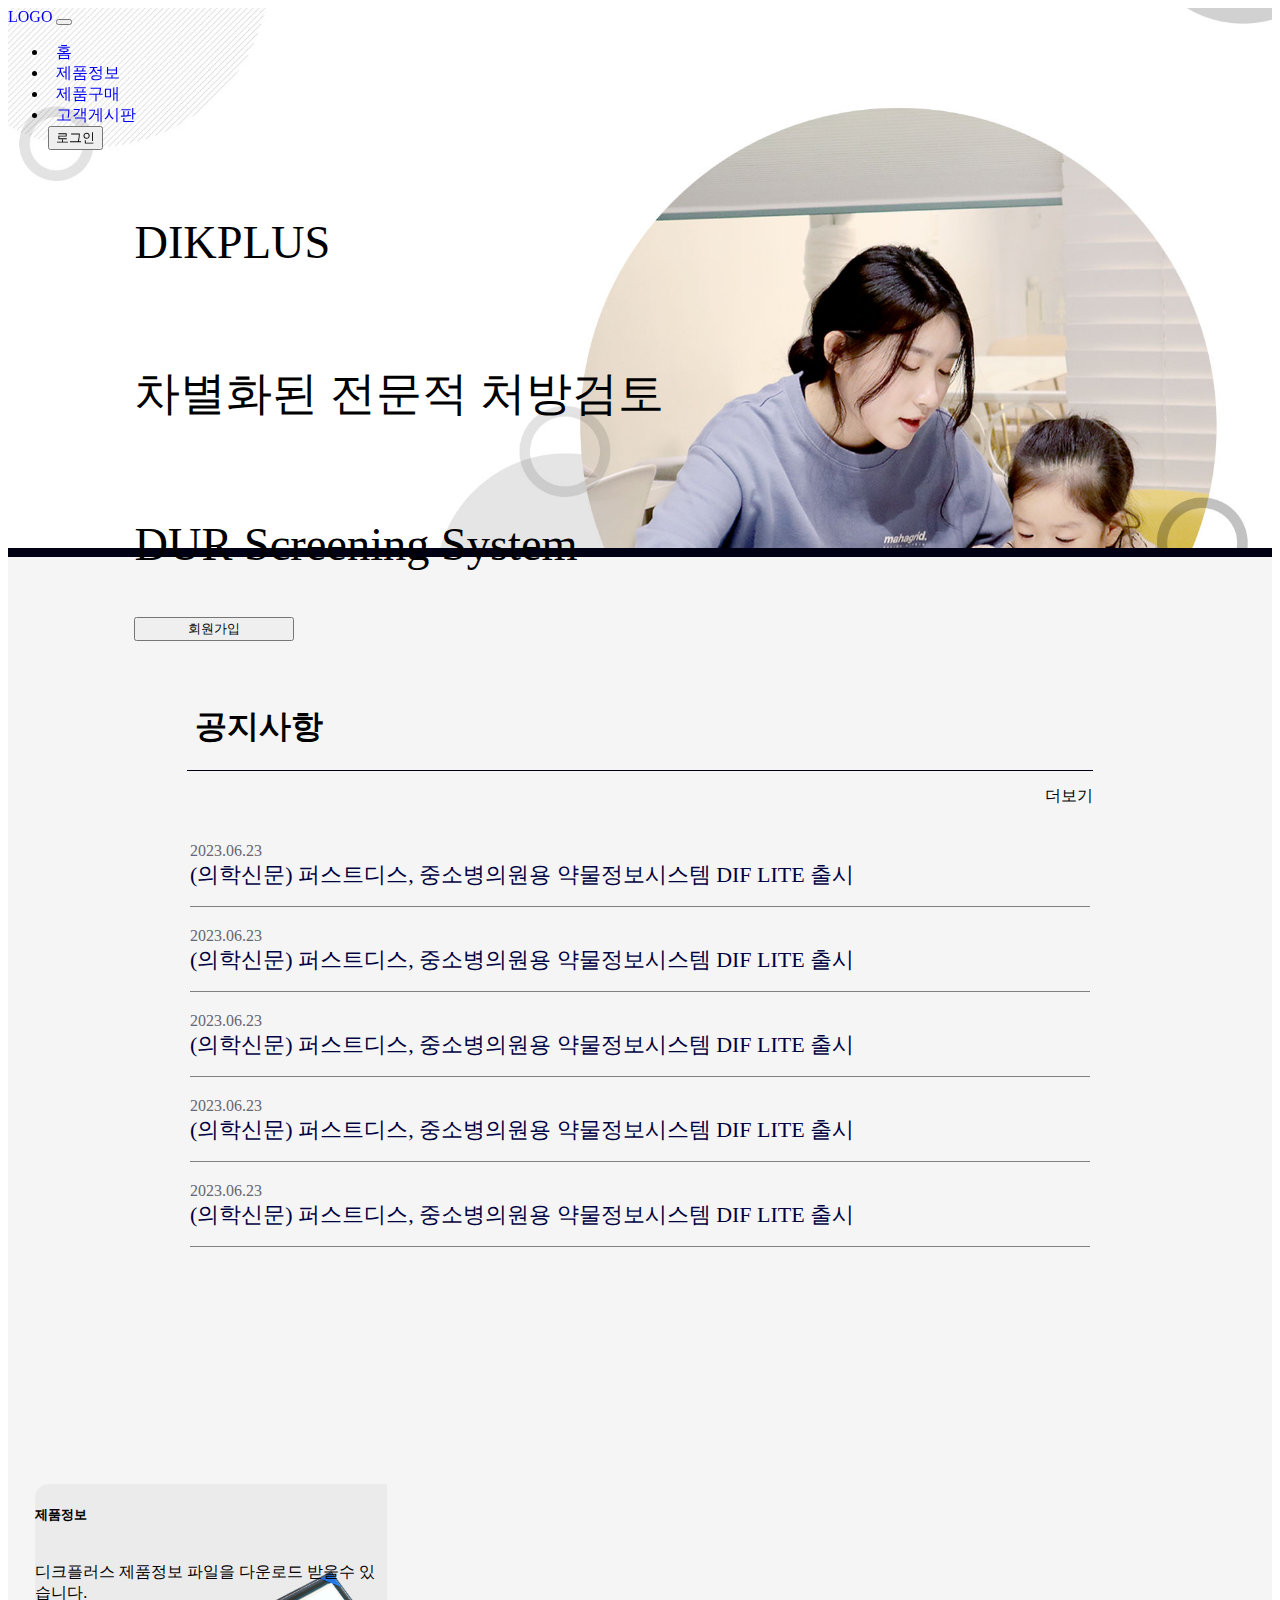
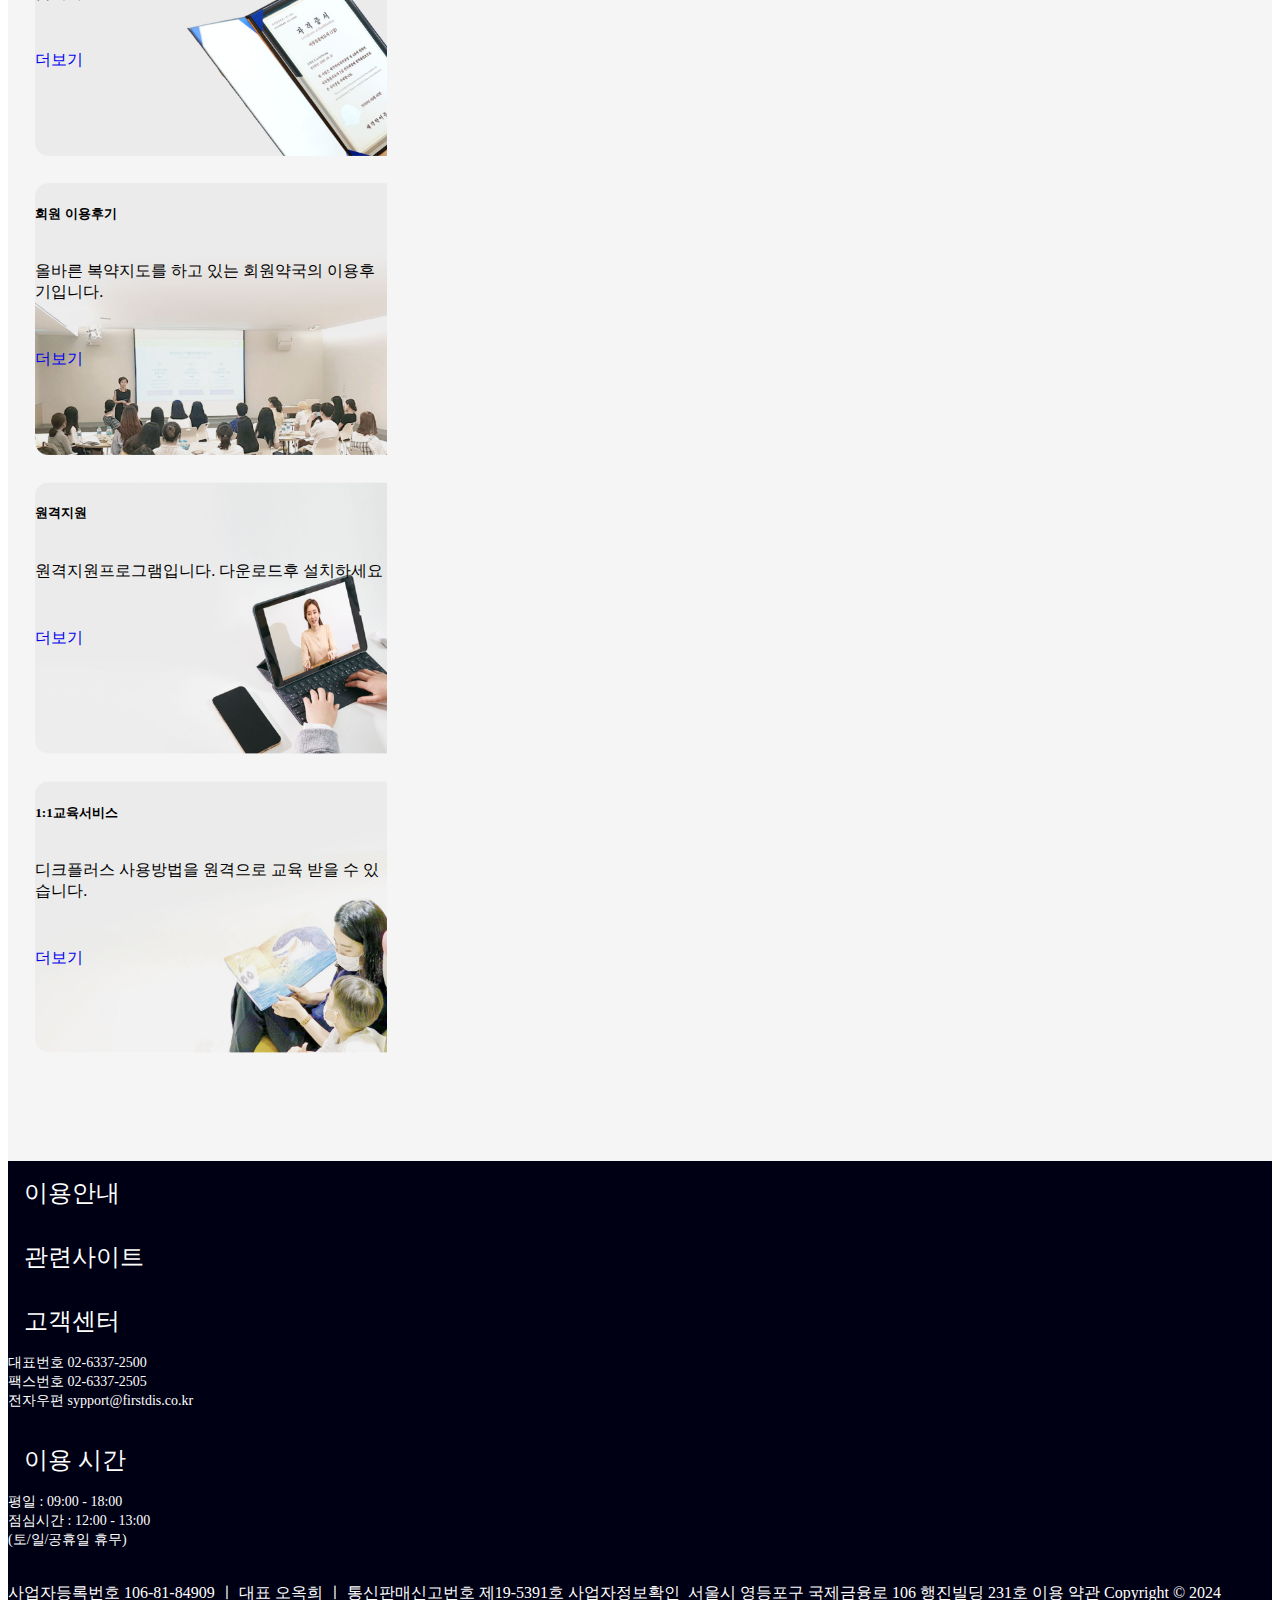
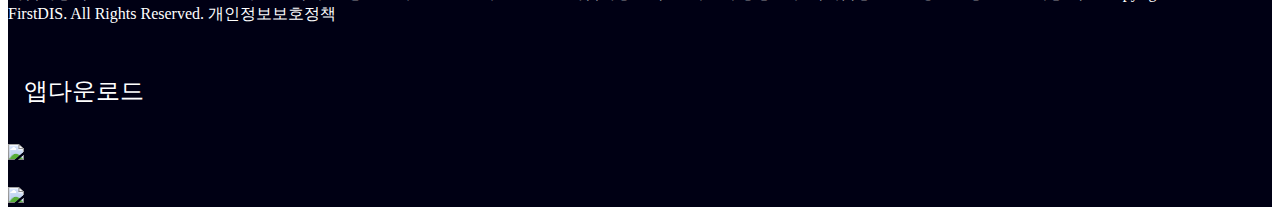
==== index.html @ e122a2d7 "upload" ====
<!DOCTYPE html>
<html lang="en">
  <head>
    <meta charset="UTF-8" />
    <meta name="viewport" content="width=device-width, initial-scale=1.0" />

    <title>Document</title>
    <link
      href="https://cdn.jsdelivr.net/npm/bootstrap@5.3.2/dist/css/bootstrap.min.css"
      rel="stylesheet"
      integrity="sha384-T3c6CoIi6uLrA9TneNEoa7RxnatzjcDSCmG1MXxSR1GAsXEV/Dwwykc2MPK8M2HN"
      crossorigin="anonymous"
    />
    <link rel="stylesheet" href="/css/styles.css" />
  </head>
  <body id="page-top">
    <section class="head">
      <nav class="navbar navbar-expand-lg bg-body-tertiary">
        <div class="container-fluid">
          <a class="navbar-brand" href="#">LOGO</a>
          <button
            class="navbar-toggler"
            type="button"
            data-bs-toggle="collapse"
            data-bs-target="#navbarNavDropdown"
            aria-controls="navbarNavDropdown"
            aria-expanded="false"
            aria-label="Toggle navigation"
          >
            <span class="navbar-toggler-icon"></span>
          </button>
          <div class="collapse navbar-collapse" id="navbarNavDropdown">
            <ul class="navbar-nav">
              <li class="nav-item">
                <a class="nav-link active" aria-current="page" href="#">홈</a>
              </li>
              <li class="nav-item">
                <a class="nav-link" href="#">제품정보</a>
              </li>
              <li class="nav-item">
                <a class="nav-link" href="#">제품구매</a>
              </li>
              <li class="nav-item">
                <a class="nav-link" href="#">고객게시판</a>
              </li>

              <button type="button" class="btn btn-primary">로그인</button>
            </ul>
          </div>
        </div>
      </nav>
    </section>
    <!-- 네비끝 -->
    <section class="main_body">
      <div>
        <div>
          <div class="mainimg">
            <div class="back_img">
              <div class="text_box">
                <div><p>DIKPLUS</p></div>
                <div><p>차별화된 전문적 처방검토</p></div>
                <div><p>DUR Screening System</p></div>
                <button type="button" class="btn btn-primary pushdb">
                  회원가입
                </button>
              </div>
            </div>
          </div>
        </div>
      </div>
      <div class="blackborad"></div>
    </section>
    <!-- 공지사항 -->
    <section class="topclass">
      <div class="topclass_sub" style="margin: 10%">
        <div class="nametag">
          <h1 style="display: block">공지사항</h1>
          <p>더보기</p>
        </div>
        <div style="">
          <table class="table table-striped-columns">
            <tr class="table-primary">
              <td class="table-light fixlight">
                <div class="talbe_btm">
                  <p class="title" style="font-size: 16px; color: #666672">
                    2023.06.23
                    <span
                      class="mainspan"
                      style="font-size: 22px; color: #000140; display: block"
                    >
                      (의학신문) 퍼스트디스, 중소병의원용 약물정보시스템 DIF
                      LITE 출시
                    </span>
                  </p>
                </div>
              </td>
            </tr>
            <tr class="table-primary">
              <td class="table-light fixlight">
                <div style="border-bottom: solid #808080 1px">
                  <p class="title" style="font-size: 16px; color: #666672">
                    2023.06.23
                    <span
                      class="mainspan"
                      style="font-size: 22px; color: #000140; display: block"
                    >
                      (의학신문) 퍼스트디스, 중소병의원용 약물정보시스템 DIF
                      LITE 출시
                    </span>
                  </p>
                </div>
              </td>
            </tr>
            <tr class="table-primary">
              <td class="table-light fixlight">
                <div style="border-bottom: solid #808080 1px">
                  <p class="title" style="font-size: 16px; color: #666672">
                    2023.06.23
                    <span
                      class="mainspan"
                      style="font-size: 22px; color: #000140; display: block"
                    >
                      (의학신문) 퍼스트디스, 중소병의원용 약물정보시스템 DIF
                      LITE 출시
                    </span>
                  </p>
                </div>
              </td>
            </tr>
            <tr class="table-primary">
              <td class="table-light fixlight">
                <div style="border-bottom: solid #808080 1px">
                  <p class="title" style="font-size: 16px; color: #666672">
                    2023.06.23
                    <span
                      class="mainspan"
                      style="font-size: 22px; color: #000140; display: block"
                    >
                      (의학신문) 퍼스트디스, 중소병의원용 약물정보시스템 DIF
                      LITE 출시
                    </span>
                  </p>
                </div>
              </td>
            </tr>
            <tr class="table-primary">
              <td class="table-light fixlight">
                <div style="border-bottom: solid #808080 1px">
                  <p class="title" style="font-size: 16px; color: #666672">
                    2023.06.23
                    <span
                      class="mainspan"
                      style="font-size: 22px; color: #000140; display: block"
                    >
                      (의학신문) 퍼스트디스, 중소병의원용 약물정보시스템 DIF
                      LITE 출시
                    </span>
                  </p>
                </div>
              </td>
            </tr>
          </table>
        </div>
      </div>
    </section>
    <!-- 4등분  -->
    <section class="forpick">
      <div class="container text-center">
        <div class="row">
          <div class="card card1" style="width: 22rem; height: 17rem">
            <!-- <img src="..." class="card-img-top" alt="..." /> -->
            <div class="card-body">
              <h5 class="card-title">제품정보</h5>
              <p class="card-text">
                디크플러스 제품정보 파일을 다운로드 받을수 있습니다.
              </p>
              <a href="#" class="btn btn-primary cardbtn">더보기</a>
            </div>
          </div>
          <div class="card card2" style="width: 22rem; height: 17rem">
            <div class="card-body">
              <h5 class="card-title">회원 이용후기</h5>
              <p class="card-text">
                올바른 복약지도를 하고 있는 회원약국의 이용후기입니다.
              </p>
              <a href="#" class="btn btn-primary cardbtn">더보기</a>
            </div>
          </div>
          <div class="row">
            <div class="card card3" style="width: 22rem; height: 17rem">
              <!-- <img src="..." class="card-img-top" alt="..." /> -->
              <div class="card-body">
                <h5 class="card-title">원격지원</h5>
                <p class="card-text">
                  원격지원프로그램입니다. 다운로드후 설치하세요
                </p>
                <a href="#" class="btn btn-primary cardbtn">더보기</a>
              </div>
            </div>
            <div class="card card4" style="width: 22rem; height: 17rem">
              <!-- <img src="..." class="card-img-top" alt="..." /> -->
              <div class="card-body">
                <h5 class="card-title">1:1교육서비스</h5>
                <p class="card-text">
                  디크플러스 사용방법을 원격으로 교육 받을 수 있습니다.
                </p>
                <a href="#" class="btn btn-primary cardbtn">더보기</a>
              </div>
            </div>
          </div>
        </div>
      </div>
    </section>
    <section class="footer">
      <div>
        <div class="container text-center">
          <div class="row row1">
            <div class="col footer_col">
              <a href="">이용안내</a>
            </div>
            <div class="col footer_col">
              <a href="">관련사이트</a>
            </div>
            <div class="col footer_col">
              <a href="">고객센터</a>
              <span> 대표번호 02-6337-2500 </span><br />
              <span> 팩스번호 02-6337-2505 </span><br />
              <span> 전자우편 sypport@firstdis.co.kr </span>
              <br />
              <br />
              <a href="">이용 시간</a>
              <span>
                평일 : 09:00 - 18:00 <br />
                점심시간 : 12:00 - 13:00 <br />(토/일/공휴일 휴무) <br /><br />
              </span>
            </div>
          </div>
          <div class="row">
            <div class="col-8">
              <p>
                <span>
                  사업자등록번호 106-81-84909 ㅣ 대표 오옥희 ㅣ 통신판매신고번호
                  제19-5391호 사업자정보확인 
                </span>
                <span> 서울시 영등포구 국제금융로 106 행진빌딩 231호 </span>
                <span> 이용 약관 </span>
                <span> Copyright © 2024 FirstDIS. All Rights Reserved. </span>
                <span> 개인정보보호정책 </span>
              </p>
            </div>
            <div class="col-4 footer_col dow_app">
              <br />

              <a href="">앱다운로드</a>
              <p style="line-height: 2">
                <span style="color: rgb(255, 255, 255)"
                  ><a href="" rel="noopener noreferrer" target="_blank"
                    ><img
                      src="https://cdn.imweb.me/upload/S2023102892889bd8b87f1/2be19e1d1afb0.png"
                      class="fr-fin fr-fil fr-dii"
                      style="height: 40px" /></a
                ></span>
              </p>
              <p>
                <span style="color: rgb(255, 255, 255)"
                  ><a href="" rel="noopener noreferrer" target="_blank"
                    ><img
                      src="https://cdn.imweb.me/upload/S2023102892889bd8b87f1/9aac11751f6c6.png"
                      class="fr-fin fr-dii fr-fil"
                      style="height: 40px" /></a
                ></span>
              </p>
            </div>
          </div>
        </div>
      </div>
    </section>
  </body>
</html>
<script
  src="https://cdn.jsdelivr.net/npm/@popperjs/core@2.11.8/dist/umd/popper.min.js"
  integrity="sha384-I7E8VVD/ismYTF4hNIPjVp/Zjvgyol6VFvRkX/vR+Vc4jQkC+hVqc2pM8ODewa9r"
  crossorigin="anonymous"
></script>
<script
  src="https://cdn.jsdelivr.net/npm/bootstrap@5.3.2/dist/js/bootstrap.min.js"
  integrity="sha384-BBtl+eGJRgqQAUMxJ7pMwbEyER4l1g+O15P+16Ep7Q9Q+zqX6gSbd85u4mG4QzX+"
  crossorigin="anonymous"
></script>
---- css/styles.css ----
.collapse {
  flex-direction: row-reverse !important;
}

.nav-link {
  margin: 0.5rem !important;
  text-align: center;
}

.inside {
  max-width: 1200px;
  padding-left: 15px;
  padding-right: 15px;
  margin: 0 auto;
  /* position: relative; */
}

.doz_sys .inside .doz_row {
  margin-left: -15px;
  margin-right: -15px;
}

.footer {
  background-color: #000014;
  /* position: absolute; */
  left: 0;
  top: 0;
  right: 0;
  bottom: 0;
}

.navbar-nav a:hover {
  background-color: red;
}

.back_img {
  background-image: url(../img/header-bg.png);
  background-size: 100%;
  background-repeat: no-repeat;
  background-position: center;
  width: 100%;
  height: 60vh;
  margin: 0;
  padding: 0;
}
/* @media all and (min-width: 480px) and (max-width: 767px) {
  .back_img {
    background-image: url(../img/header-bg.png);
    background-size: 100%;
    background-repeat: no-repeat;
    background-position: center;
    width: 100%;
    height: 20vh !;
  }
} */

.text_box {
  position: relative;
  /* border: 1px solid black; */
  top: 30%;
  left: 10%;
  /* width: 50%; */
  flex-direction: column;
  display: flex;
  justify-content: center;
  /* align-items: center; */
  font-size: 2.9rem;
}
.pushdb {
  width: 10rem;
}
.blackborad {
  background-color: #000014;
  height: 1vh;
  width: 100%;
}

.fixlight {
  --bs-table-bg: #f5f5f5 !important;
}

td {
  border-style: none;
}

.row {
  justify-content: center;
}
.card {
  margin: 1.7rem;
}
.talbe_btm {
  border-bottom: solid #808080 1px;
  width: 100vh;
}

.forpick {
  background-color: #f5f5f5;
}

.topclass {
  background-color: #f5f5f5;
  display: flex;
  align-items: center;
  justify-content: center;
  flex-direction: column;
}

.card1 {
  background-image: url(/img/div.text_bg_img.png);
  background-size: cover;
}

.card2 {
  background-image: url(/img/div.text_bg_img-1.png);
  background-size: cover;
}

.card3 {
  background-image: url(/img/div.text_bg_img-2.png);
  background-size: cover;
}

.card4 {
  background-image: url(/img/div.text_bg_img-3.png);
  background-size: cover;
}

#page-top {
  overflow: auto;
}

body {
  -ms-overflow-style: none;
}

::-webkit-scrollbar {
  display: none;
}
.card {
  border: none;
}

.card-body {
  display: grid;
}

.cardbtn {
  width: 50%;
  height: 50%;
  margin-top: 30px;
}

.btn-primary {
  --bs-btn-color: #fff;
  --bs-btn-bg: #000014;
  --bs-btn-border-color: #000014;
}

.forpick {
  padding-top: 5rem;
  padding-bottom: 5rem;
}
.footer_col > a {
  font-size: 24px;
  cursor: pointer;
  text-decoration: none;
  color: #fff;
  display: block;
  padding: 1rem;
}
a {
  text-decoration: none;
}

.footer_col > span {
  color: #fff;
  font-size: 14px;
}
.col-8 > p > span {
  color: #fff;
}

@media all and (max-width: 479px) {
  body {
  }
  .text-center {
  }
  .footer_col > a {
    font-size: 12px;
    cursor: pointer;
    text-decoration: none;
    color: #fff;
    display: block;
    padding: 1rem;
  }
  a {
    text-decoration: none;
  }

  .footer_col > span {
    color: #fff;
    font-size: 12px;
  }
  .col-8 > p > span {
    color: #fff;
  }
  .back_img {
    height: auto;
    background-size: 100%;
  }
  .navbar,
  .topclass_sub,
  .table-primary {
    max-width: 430px;
  }
  .table {
    max-width: 430px;
  }
  .talbe_btm {
    width: 100%;
  }
  .talbe_btm {
    border-bottom: solid #808080 1px;
    width: 100%;
  }
  .text_box {
    position: relative;

    top: 30%;
    left: 0;
    flex-direction: column;
    display: flex;
    justify-content: center;

    font-size: 1rem;
    padding-top: 5rem;
    margin-left: 2rem;
    padding-bottom: 5rem;
  }
  .dow_app {
    display: none;
  }
  .col-8 {
    font-size: 12px;
    display: block;
  }
  .mainspan {
    font-size: 16px;
  }
  .container > .row1 {
    display: block;
  }
}

.navbar {
  position: fixed;
  width: 100%;
  z-index: 1;
}
.nametag > P {
  float: right;
}

.nametag {
  border-bottom: 1px solid #000014;
  padding-left: 0.5rem;
}
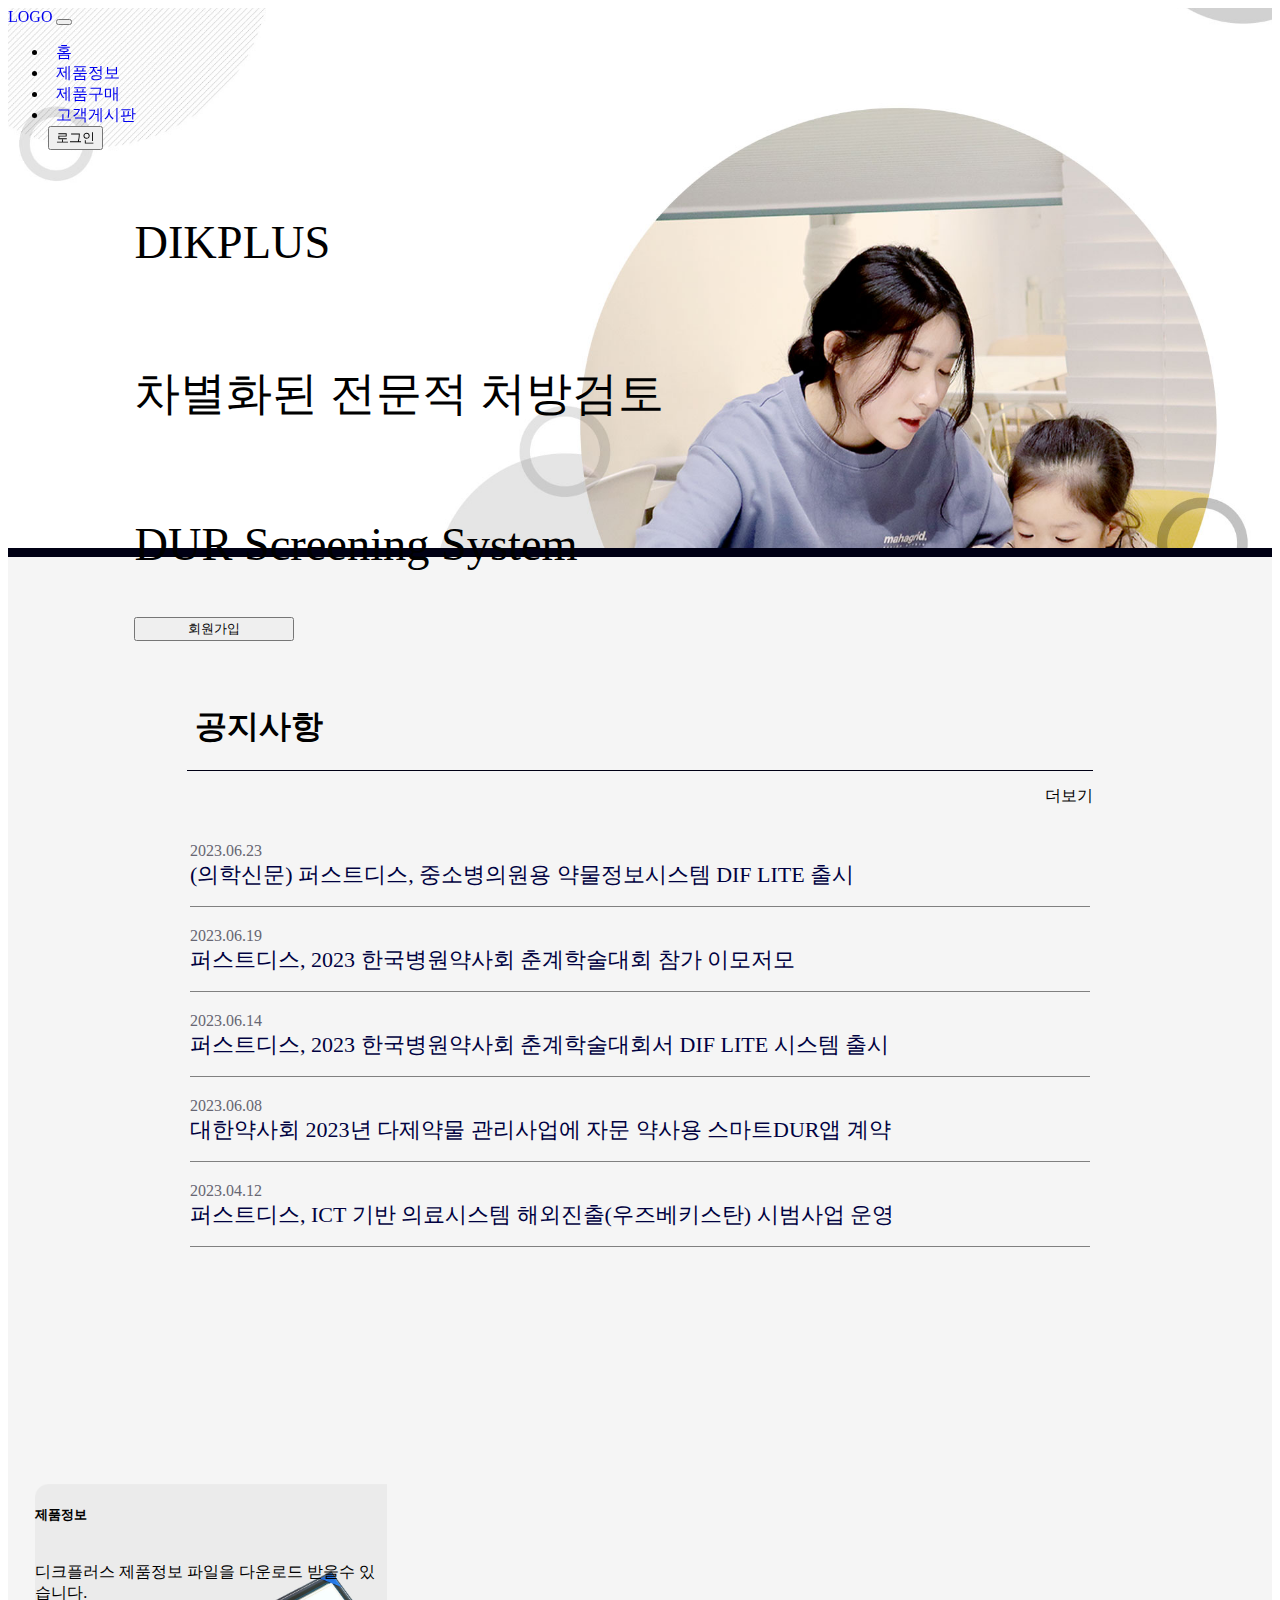
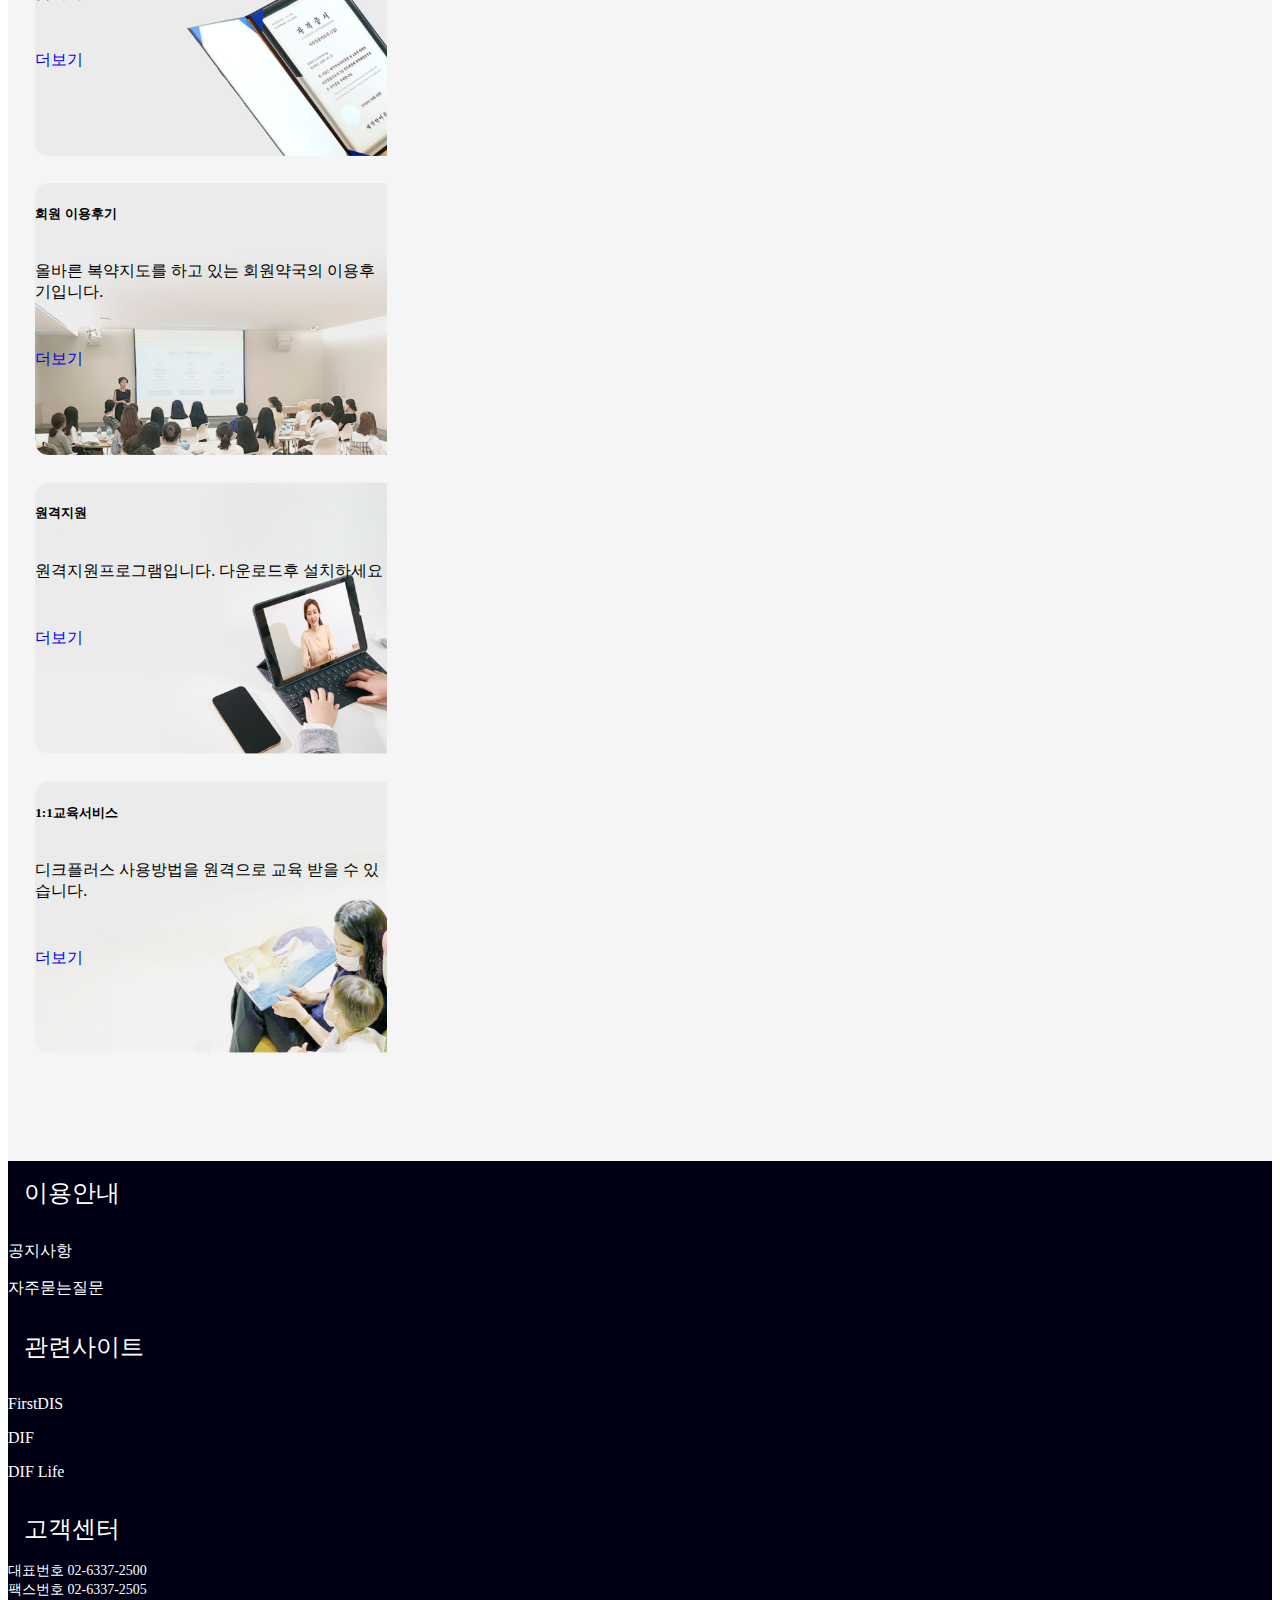
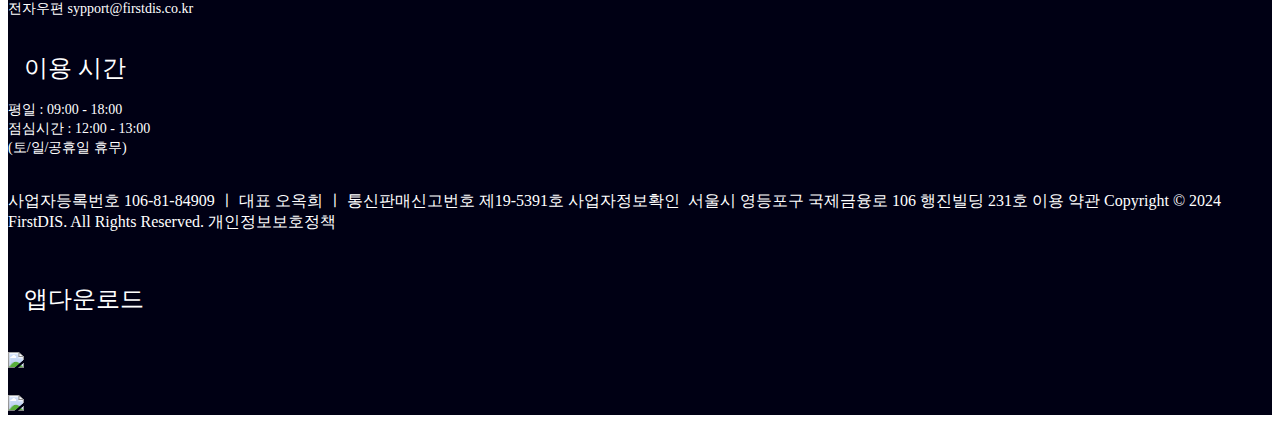
==== commit 511305b4: "업로드완료" ====
--- a/index.html
+++ b/index.html
@@ -99,61 +99,60 @@
               <td class="table-light fixlight">
                 <div style="border-bottom: solid #808080 1px">
                   <p class="title" style="font-size: 16px; color: #666672">
-                    2023.06.23
-                    <span
-                      class="mainspan"
-                      style="font-size: 22px; color: #000140; display: block"
-                    >
-                      (의학신문) 퍼스트디스, 중소병의원용 약물정보시스템 DIF
-                      LITE 출시
-                    </span>
-                  </p>
-                </div>
-              </td>
-            </tr>
-            <tr class="table-primary">
-              <td class="table-light fixlight">
-                <div style="border-bottom: solid #808080 1px">
-                  <p class="title" style="font-size: 16px; color: #666672">
-                    2023.06.23
-                    <span
-                      class="mainspan"
-                      style="font-size: 22px; color: #000140; display: block"
-                    >
-                      (의학신문) 퍼스트디스, 중소병의원용 약물정보시스템 DIF
-                      LITE 출시
-                    </span>
-                  </p>
-                </div>
-              </td>
-            </tr>
-            <tr class="table-primary">
-              <td class="table-light fixlight">
-                <div style="border-bottom: solid #808080 1px">
-                  <p class="title" style="font-size: 16px; color: #666672">
-                    2023.06.23
-                    <span
-                      class="mainspan"
-                      style="font-size: 22px; color: #000140; display: block"
-                    >
-                      (의학신문) 퍼스트디스, 중소병의원용 약물정보시스템 DIF
-                      LITE 출시
-                    </span>
-                  </p>
-                </div>
-              </td>
-            </tr>
-            <tr class="table-primary">
-              <td class="table-light fixlight">
-                <div style="border-bottom: solid #808080 1px">
-                  <p class="title" style="font-size: 16px; color: #666672">
-                    2023.06.23
-                    <span
-                      class="mainspan"
-                      style="font-size: 22px; color: #000140; display: block"
-                    >
-                      (의학신문) 퍼스트디스, 중소병의원용 약물정보시스템 DIF
-                      LITE 출시
+                    2023.06.19
+                    <span
+                      class="mainspan"
+                      style="font-size: 22px; color: #000140; display: block"
+                    >
+                      퍼스트디스, 2023 한국병원약사회 춘계학술대회 참가 이모저모
+                    </span>
+                  </p>
+                </div>
+              </td>
+            </tr>
+            <tr class="table-primary">
+              <td class="table-light fixlight">
+                <div style="border-bottom: solid #808080 1px">
+                  <p class="title" style="font-size: 16px; color: #666672">
+                    2023.06.14
+                    <span
+                      class="mainspan"
+                      style="font-size: 22px; color: #000140; display: block"
+                    >
+                      퍼스트디스, 2023 한국병원약사회 춘계학술대회서 DIF LITE
+                      시스템 출시
+                    </span>
+                  </p>
+                </div>
+              </td>
+            </tr>
+            <tr class="table-primary">
+              <td class="table-light fixlight">
+                <div style="border-bottom: solid #808080 1px">
+                  <p class="title" style="font-size: 16px; color: #666672">
+                    2023.06.08
+                    <span
+                      class="mainspan"
+                      style="font-size: 22px; color: #000140; display: block"
+                    >
+                      대한약사회 2023년 다제약물 관리사업에 자문 약사용
+                      스마트DUR앱 계약
+                    </span>
+                  </p>
+                </div>
+              </td>
+            </tr>
+            <tr class="table-primary">
+              <td class="table-light fixlight">
+                <div style="border-bottom: solid #808080 1px">
+                  <p class="title" style="font-size: 16px; color: #666672">
+                    2023.04.12
+                    <span
+                      class="mainspan"
+                      style="font-size: 22px; color: #000140; display: block"
+                    >
+                      퍼스트디스, ICT 기반 의료시스템 해외진출(우즈베키스탄)
+                      시범사업 운영
                     </span>
                   </p>
                 </div>
@@ -217,9 +216,14 @@
           <div class="row row1">
             <div class="col footer_col">
               <a href="">이용안내</a>
+              <p>공지사항</p>
+              <p>자주묻는질문</p>
             </div>
             <div class="col footer_col">
               <a href="">관련사이트</a>
+              <p>FirstDIS</p>
+              <p>DIF</p>
+              <p>DIF Life</p>
             </div>
             <div class="col footer_col">
               <a href="">고객센터</a>
--- a/css/styles.css
+++ b/css/styles.css
@@ -30,7 +30,7 @@
 }
 
 .navbar-nav a:hover {
-  background-color: red;
+  background-color: #6c757d;
 }
 
 .back_img {
@@ -251,6 +251,13 @@
   .container > .row1 {
     display: block;
   }
+  .col-md-5,
+  .col-md-7 {
+    padding: 0;
+  }
+  /* rect {
+    width: 100%;
+  } */
 }
 
 .navbar {
@@ -266,3 +273,13 @@
   border-bottom: 1px solid #000014;
   padding-left: 0.5rem;
 }
+.marketing_top {
+  margin: 9vh 0 9vh 0;
+  width: 100%;
+}
+.footer_col > p {
+  color: #fff;
+}
+.my-0 {
+  font-size: 1rem;
+}
